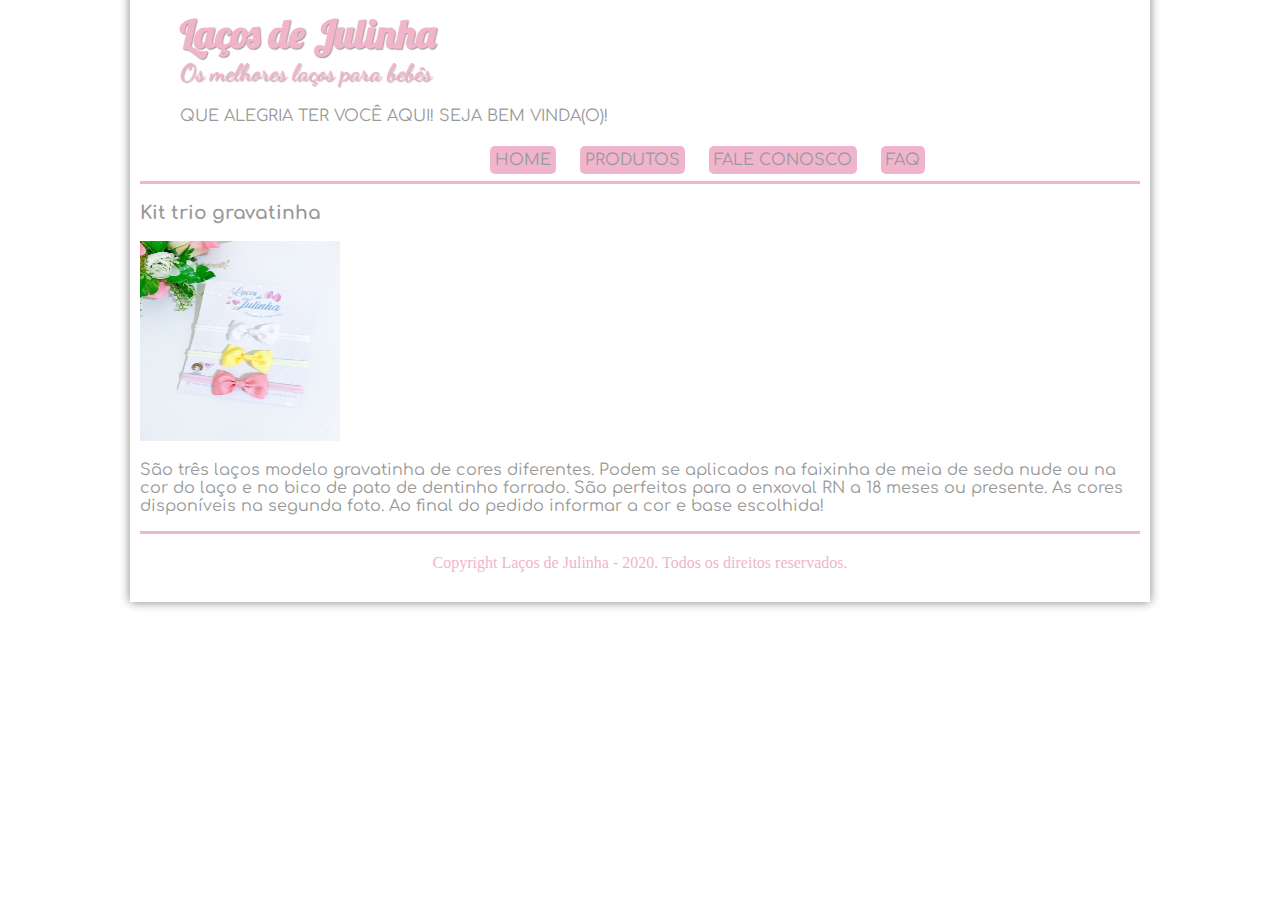
==== site-lacos-de-julinha/produtos.html @ f87b611d "imagens de icone e js implementado" ====
<!DOCTYPE html>
<html lang="pt-br">
<head>
    <meta charset="UTF-8">
    <meta name="viewport" content="width=device-width, initial-scale=1.0">
    <title>laços de Julinha</title>
    <link rel="stylesheet" href="_css/estilo.css">
</head>

<body>
<div id="interface">

    <header id="cabecalho">
    <hgroup>
    <h1> Laços de Julinha</h1>
    <h2>Os melhores laços para bebês</h2>
    </hgroup>

    <img id="icone" src="_images/lacoicone.png" alt="laço" width="150" height="150"/>


    <p>QUE ALEGRIA TER VOCÊ AQUI! SEJA BEM VINDA(O)!</p>
        
       
        
       <nav id="menu">          
       <h1>Menu Principal</h1>
       <ul>
            <li onmouseover="mudaicone('_images/home.png')" onmouseout="mudaicone('_images/produtos.png')"><a href="index.html">home</a></li>
            <li onmouseover="mudaicone('_images/produtos.png')" onmouseout="mudaicone('_images/produtos.png')"> <a href="produtos.html">produtos</a></li>
            <li onmouseover="mudaicone('_images/faleconosco.png')" onmouseout="mudaicone('_images/produtos.png')"><a href="fale-conosco.html">fale conosco</a></li>
            <li onmouseover="mudaicone('_images/faq.png')" onmouseout="mudaicone('_images/produtos.png')"><a href="faq.html">FAQ</a></li>

       </ul>
       </nav>

    </header>



    
<!-- a tag <hr/> cria uma linha horizontal-->
        <h3>Kit trio gravatinha</h3>
       <img src="_images/triogravatinha.jpg" title="Kit trio gravatinha" alt="Kit trio Gravatinha." width="200" height="200">

    <p>São três laços modelo gravatinha de cores diferentes.
       Podem se aplicados na faixinha de meia de seda nude ou na cor
       do laço e no bico de pato de dentinho forrado.
       São perfeitos para o enxoval RN a 18 meses ou presente.
       As cores disponíveis na segunda foto.
       Ao final do pedido informar a cor e base escolhida!








    
<footer id="rodape">
    Copyright Laços de Julinha - 2020. Todos os direitos reservados.
</footer>

</div>
<script src="_javascript/funcoes.js">  </script>
</body>
</html>
---- site-lacos-de-julinha/_css/estilo.css ----
@charset "utf-8";
@import url('https://fonts.googleapis.com/css2?family=Comfortaa&family=Dancing+Script&family=Lobster&display=swap');
body{
    background-color:white;
    color: rgba(0, 0, 0, 1)
}
div#interface #pdest{
    text-align: center;
}
div#interface h3{
    font-family: 'Comfortaa', cursive;
    color: #999999;
}

p{
    
    font-family: 'Comfortaa', cursive;
    text-align: left;    
    color: #999999;
}
/* formatação do icone do cabeçalho*/
header#cabecalho img#icone{
    width: 200px;
    height: 200px;
    position: absolute;
    left: 1310px;
    top: -10px;
}
/*formatação do cabeçalho*/
header#cabecalho{
    border-bottom: solid #f0b4cd;
    padding: 40px;
}
header#cabecalho h2{
    font-family: 'Dancing Script', cursive;
    padding: 0px;
    margin: 0px 0px 20px 0px;
    color: #f0b4cd;
    text-shadow: 1px 1px 1px rgba(0, 0, 0, .3);
}
header#cabecalho h1{
    font-family: 'Lobster', cursive;
    font-size: 30pt;
    padding: 0px;
    margin: -30px 0px 0px 0px;
    color: #f0b4cd;
    text-shadow: 1px 1px 1px rgba(0, 0, 0, .4);
}
/*formatação da interface div*/
div#interface{
    width: 1000px;
    background-color: #ffffff;
    margin: -20px auto 10px auto;
    box-shadow: 0px 0px 10px grey;
    padding: 10px;
}

/*formatação div termina aqui*/


/*Formatação do Menu*/
nav#menu{
    display: block;
}

nav#menu ul{
    list-style: none;
    text-transform: uppercase;
    position: absolute;
    top: 120px;
    left: 440px;
    
    
}
nav#menu li{
    display: inline-block;
    background-color:#f0b4cd;
    border-radius: 5px;
    padding: 5px;
    margin: 10px;
    transition: background-color 1s;
    font-family: 'Comfortaa', cursive;
    

}
nav#menu li:hover{
    background-color:#abe0f8;
}
nav#menu h1{
    display: none;
}
nav#menu a{
    color: #999999;
    text-decoration: none;
}
nav#menu a:hover{
    color: #ffffff;
}
footer#rodape{
    border-top: solid #f0b4cd;
    padding: 20px;
    text-align: center;
    color: #f0b4cd;
}
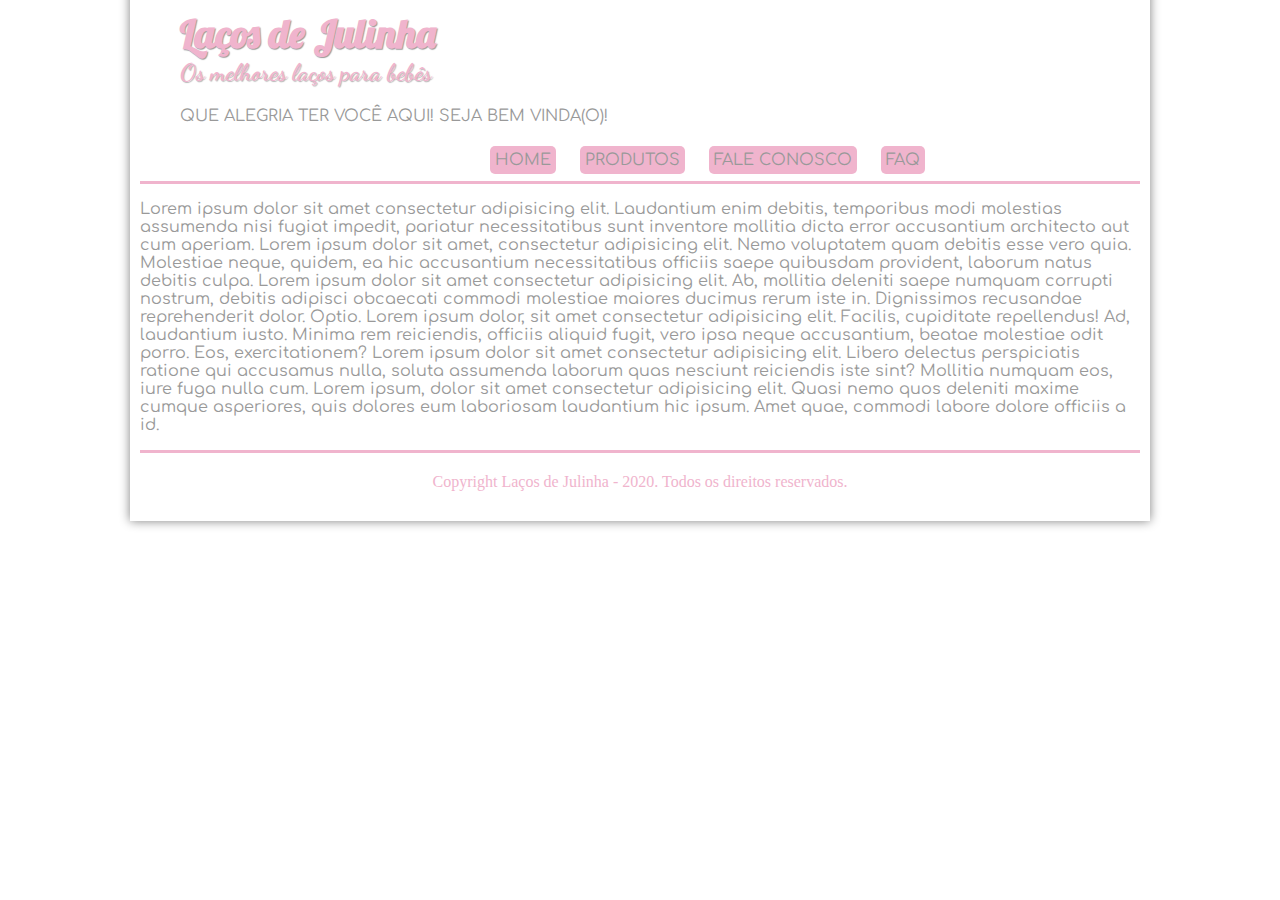
==== commit 28a26010: "Mudei Algumas coisas" ====
--- a/site-lacos-de-julinha/produtos.html
+++ b/site-lacos-de-julinha/produtos.html
@@ -40,20 +40,10 @@
 
     
 <!-- a tag <hr/> cria uma linha horizontal-->
-        <h3>Kit trio gravatinha</h3>
-       <img src="_images/triogravatinha.jpg" title="Kit trio gravatinha" alt="Kit trio Gravatinha." width="200" height="200">
-
-    <p>São três laços modelo gravatinha de cores diferentes.
-       Podem se aplicados na faixinha de meia de seda nude ou na cor
-       do laço e no bico de pato de dentinho forrado.
-       São perfeitos para o enxoval RN a 18 meses ou presente.
-       As cores disponíveis na segunda foto.
-       Ao final do pedido informar a cor e base escolhida!
-
-
-
-
-
+       <p>
+           Lorem ipsum dolor sit amet consectetur adipisicing elit. Laudantium enim debitis, temporibus modi molestias assumenda nisi fugiat impedit, pariatur necessitatibus sunt inventore mollitia dicta error accusantium architecto aut cum aperiam.
+           Lorem ipsum dolor sit amet, consectetur adipisicing elit. Nemo voluptatem quam debitis esse vero quia. Molestiae neque, quidem, ea hic accusantium necessitatibus officiis saepe quibusdam provident, laborum natus debitis culpa. Lorem ipsum dolor sit amet consectetur adipisicing elit. Ab, mollitia deleniti saepe numquam corrupti nostrum, debitis adipisci obcaecati commodi molestiae maiores ducimus rerum iste in. Dignissimos recusandae reprehenderit dolor. Optio. Lorem ipsum dolor, sit amet consectetur adipisicing elit. Facilis, cupiditate repellendus! Ad, laudantium iusto. Minima rem reiciendis, officiis aliquid fugit, vero ipsa neque accusantium, beatae molestiae odit porro. Eos, exercitationem? Lorem ipsum dolor sit amet consectetur adipisicing elit. Libero delectus perspiciatis ratione qui accusamus nulla, soluta assumenda laborum quas nesciunt reiciendis iste sint? Mollitia numquam eos, iure fuga nulla cum. Lorem ipsum, dolor sit amet consectetur adipisicing elit. Quasi nemo quos deleniti maxime cumque asperiores, quis dolores eum laboriosam laudantium hic ipsum. Amet quae, commodi labore dolore officiis a id.
+       </p>
 
 
 
